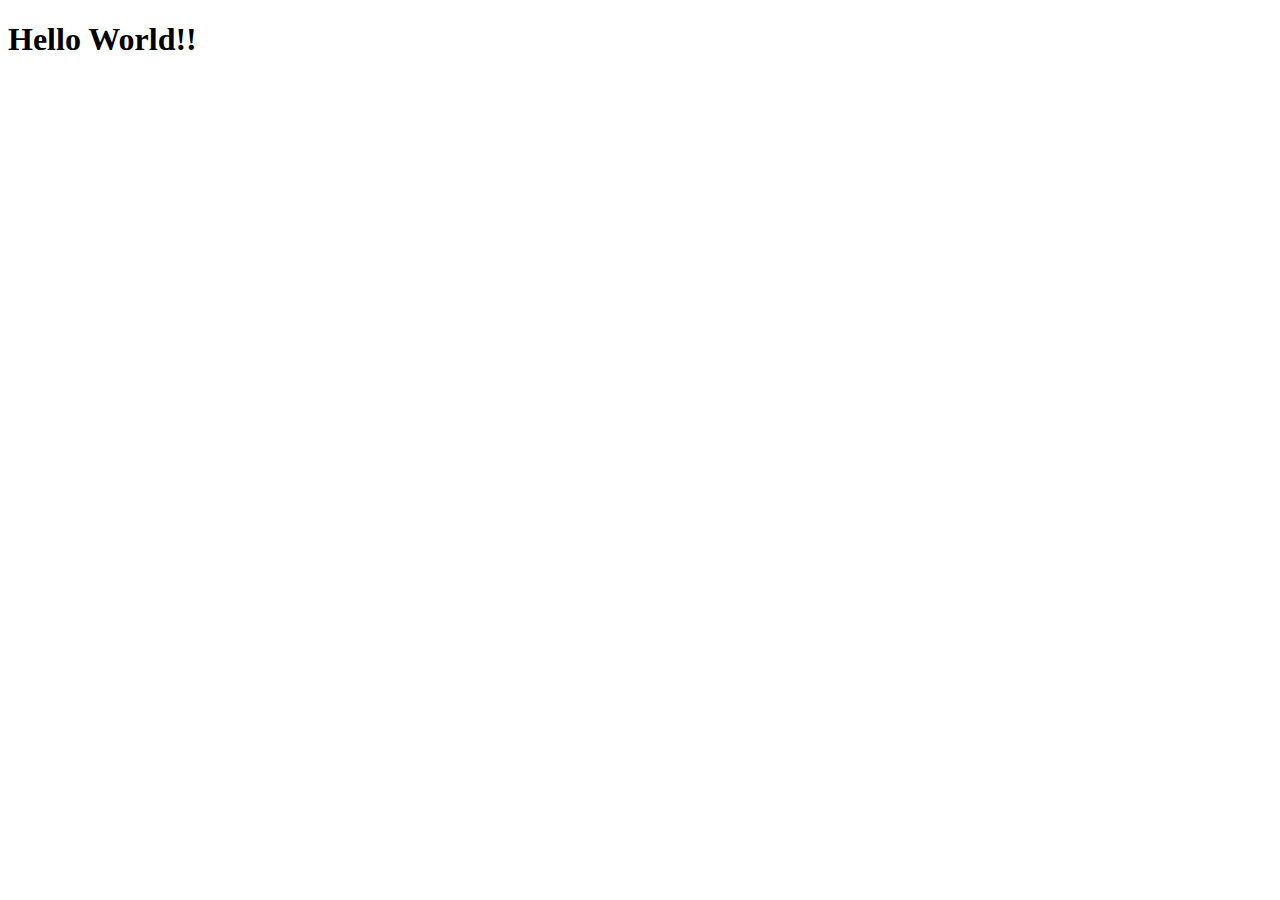
==== index.html @ 0f3883eb "Create index.html" ====
<!DOCTYPE html>
<html lang="ja">
<head>
  <meta charset="utf-8">
  <meta http-equiv="x-ua-compatible" content="IE=edge">
  <meta name="viewport" content="width=device-width, initial-scale=1">
  <title>タイトル</title>
  <link rel="stylesheet" href="css/style.css">
  <script type='text/javascript' src='js/script.js'></script>
</head>
<body>
  <h1>Hello World!!</h1>
</body>
</html>
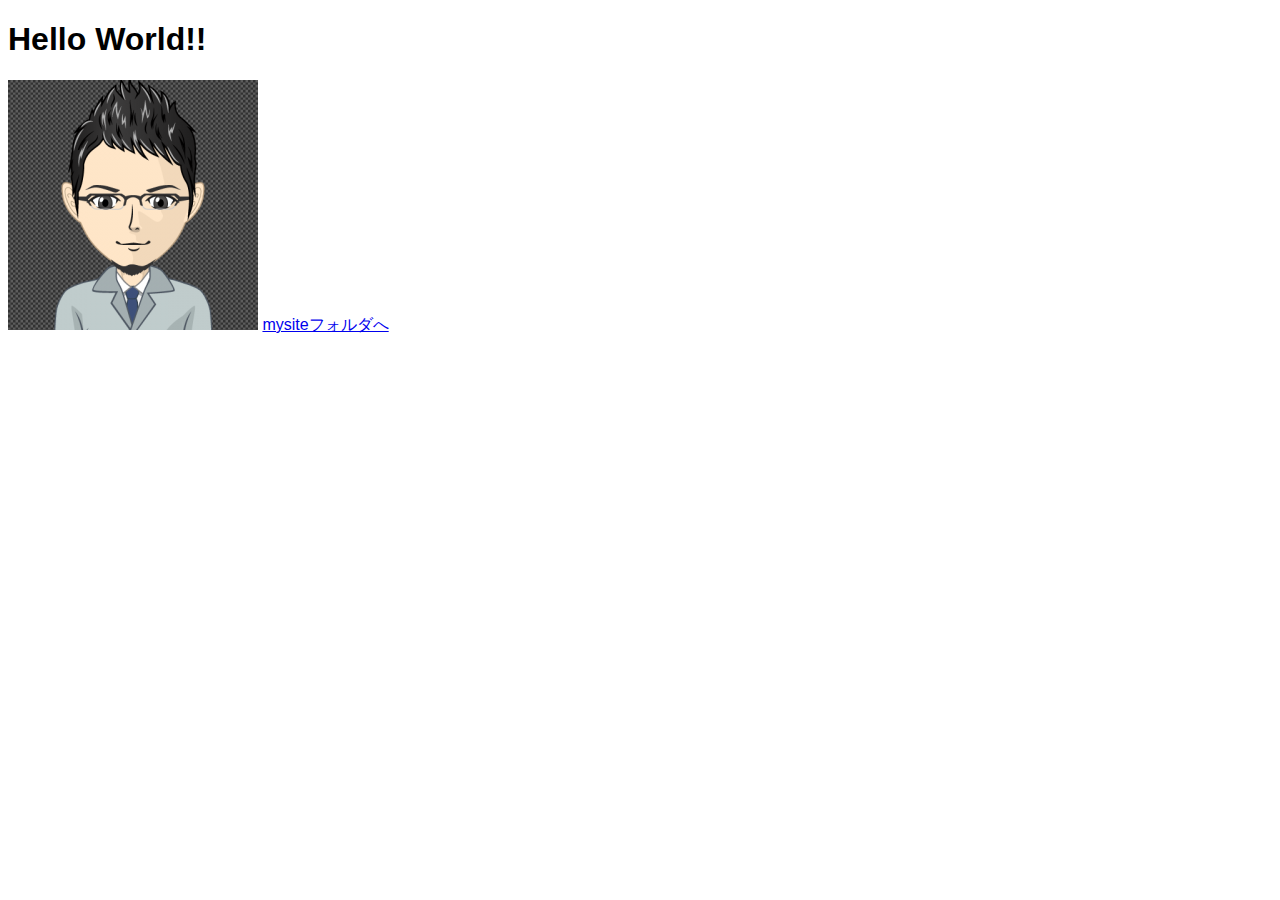
==== commit aa36fbba: "GitHub Pages" ====
--- a/index.html
+++ b/index.html
@@ -6,9 +6,10 @@
   <meta name="viewport" content="width=device-width, initial-scale=1">
   <title>タイトル</title>
   <link rel="stylesheet" href="css/style.css">
-  <script type='text/javascript' src='js/script.js'></script>
 </head>
 <body>
   <h1>Hello World!!</h1>
+  <img src="image/avater.jpg">
+  <a href="./mysite/index.html">mysiteフォルダへ</a>
 </body>
 </html>
--- a/css/style.css
+++ b/css/style.css
@@ -0,0 +1,5 @@
+@charset "UTF-8";
+
+body {
+  font-family: "メイリオ", "Hiragino Kaku Gothic Pro", sans-serif;
+}
